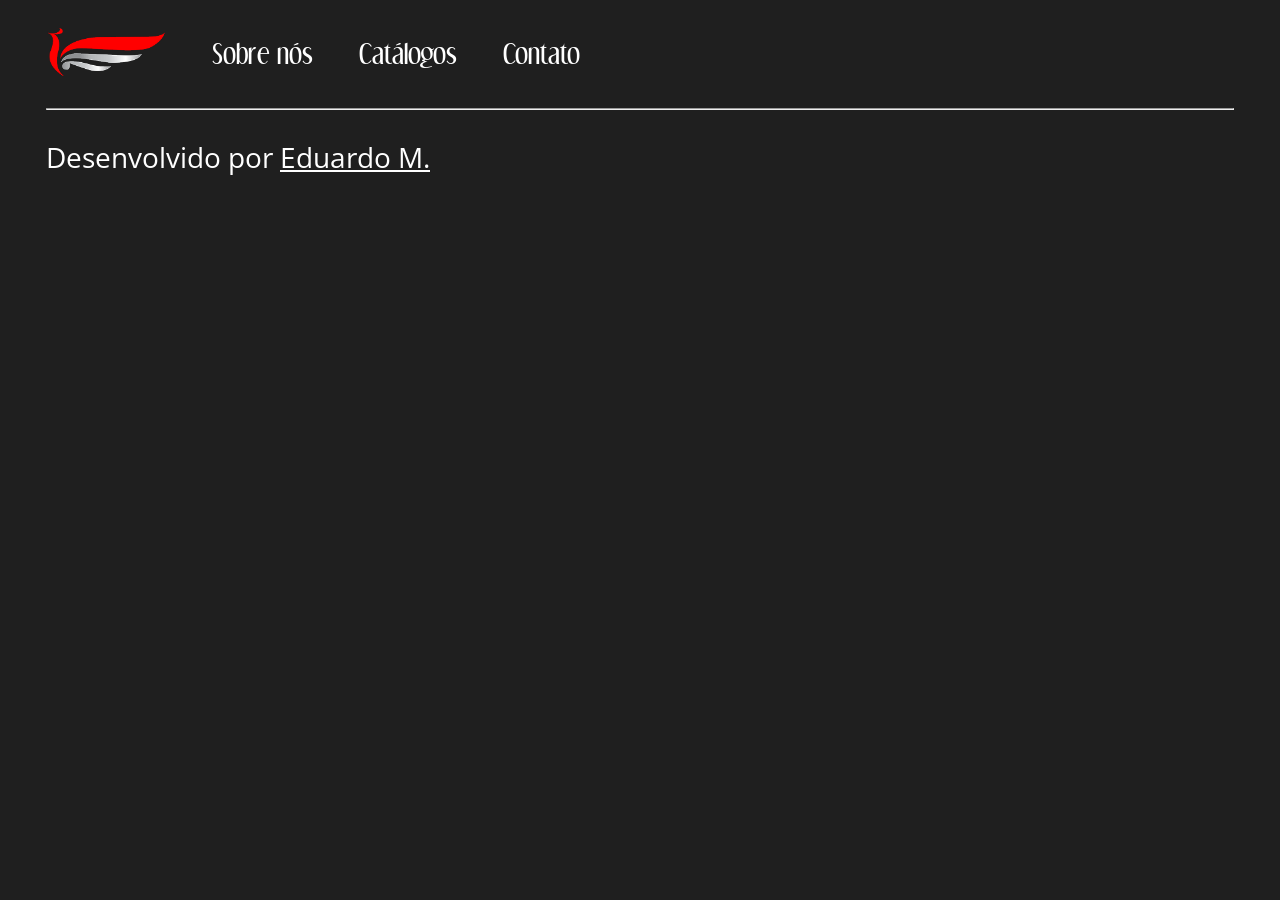
==== catalogos/index.html @ ed2a034b "initial commit" ====
<!doctype html>
<html>
  <head>
    <meta charset="utf-8" />
    <meta name="viewport" content="width=device.width, initial-scale=1.0" />
    <link rel="stylesheet" href="../global.css" />
    <link rel="stylesheet" href="index.css" />

    <!-- Google fonts -->
    <link rel="preconnect" href="https://fonts.googleapis.com" />
    <link rel="preconnect" href="https://fonts.gstatic.com" crossorigin />
    <link
      href="https://fonts.googleapis.com/css2?family=Open+Sans:ital,wght@0,300..800;1,300..800&family=Poppins:ital,wght@0,100;0,200;0,300;0,400;0,500;0,600;0,700;0,800;0,900;1,100;1,200;1,300;1,400;1,500;1,600;1,700;1,800;1,900&family=Roboto:ital,wght@0,100..900;1,100..900&display=swap"
      rel="stylesheet"
    />

    <title>Home</title>
  </head>
  <body>
    <header>
      <nav>
        <a href="http://127.0.0.1:5500/home">
          <img
            src="../assets/phoenix_logo.png"
            alt="phoenix logo"
            width="120px"
          />
        </a>
        <a href="http://127.0.0.1:5500/sobre-nos">Sobre nós</a>
        <a href="http://127.0.0.1:5500/catalogos">Catálogos</a>
        <a href="http://127.0.0.1:5500/contato">Contato</a>
      </nav>
    </header>

    <hr class="header-line" />

    <main></main>

    <footer>
      <div class="container">
        <p style="margin: 0px">
          Desenvolvido por
          <a
            target="_blank"
            href="https://eemestre.github.io/dev-front-cv/"
            style="
              font-family: &quot;Open Sans&quot;;
              text-decoration: underline;
            "
            >Eduardo M.</a
          >
        </p>
      </div>
    </footer>
  </body>
</html>
---- global.css ----
@font-face {
  font-family: "Dream Orphans";
  src: url("../assets/fonts/dream-orphans.ttf");
}

:root {
  --phoenix-red: #a50c0c;
  --dark-gray: #1f1f1f;
  --large-space: 46px;
  --small-space: 28px;
}

body {
  padding: 0px;
  margin: 0px;
  font-size: x-large;
  font-family: "Open Sans";
  background-color: var(--dark-gray);
  color: white;
}

h1 {
  font-size: 96px;
  font-family: "Dream Orphans";
}

h2 {
  font-size: 42px;
  font-family: "Dream Orphans";
}

h1,
h2,
p {
  margin: 0px;
  padding: 0px;
}

.container {
  display: flex;
  flex-direction: column;
  padding-right: var(--large-space);
  padding-left: var(--large-space);
  padding-top: var(--small-space);
  padding-bottom: var(--small-space);
}

/* fonts */
.dream-orphans {
  font-family: "Dream Orphans";
}
---- catalogos/index.css ----
header {
  padding-top: var(--small-space);
  padding-bottom: var(--small-space);
  padding-right: var(--large-space);
  padding-left: var(--large-space);
}

nav {
  display: flex;
  flex-direction: row;
  align-items: center;
  gap: var(--large-space);
}

a {
  font-family: "Dream Orphans";
  color: white;
  text-decoration: none;
  transition: 0.2s ease;
}
a:hover {
  filter: brightness(70%);
}

.header-line {
  margin-right: var(--large-space);
  margin-left: var(--large-space);
  margin-bottom: 0px;
  margin-top: 0px;
  padding: 0px;
  color: red;
}

#banner {
  position: relative;
}

#banner:before {
  background-image: url(../assets/banner.png);
  background-size: cover;
  content: "";
  position: absolute;
  top: 0;
  bottom: 0;
  left: 0;
  right: 0;
  z-index: -1;
  opacity: 0.1;
}

.phoenix-title {
  width: fit-content;
  display: flex;
  flex-direction: column;
  align-items: center;
  color: red;
}

p {
  margin-top: 32px;
  font-size: 28px;
}

.phoenix-title-line {
  width: 100%;
  margin: 0px;
  color: red;
}

.phoenix-subtitle {
  color: white;
  margin-top: 10px;
}

#representadas {
  background-color: var(--phoenix-red);
}

#carrossel {
  padding: var(--small-space);
  display: flex;
  flex-direction: row;
  gap: 30px;
  align-items: center;
  justify-content: center;
}

.card {
  padding: var(--large-space);
  border: 1px solid white;
  display: flex;
  flex-direction: column;
  align-items: center;
}

.arrow {
  display: flex;
  align-items: center;
  justify-content: center;
  padding-left: 14px;
  padding-right: 14px;
  background-color: transparent;
  border: 2px solid white;
  border-radius: 100%;
  margin: 0px;
  color: white;
  font-size: 32px;
  font-weight: bold;
  cursor: pointer;
}
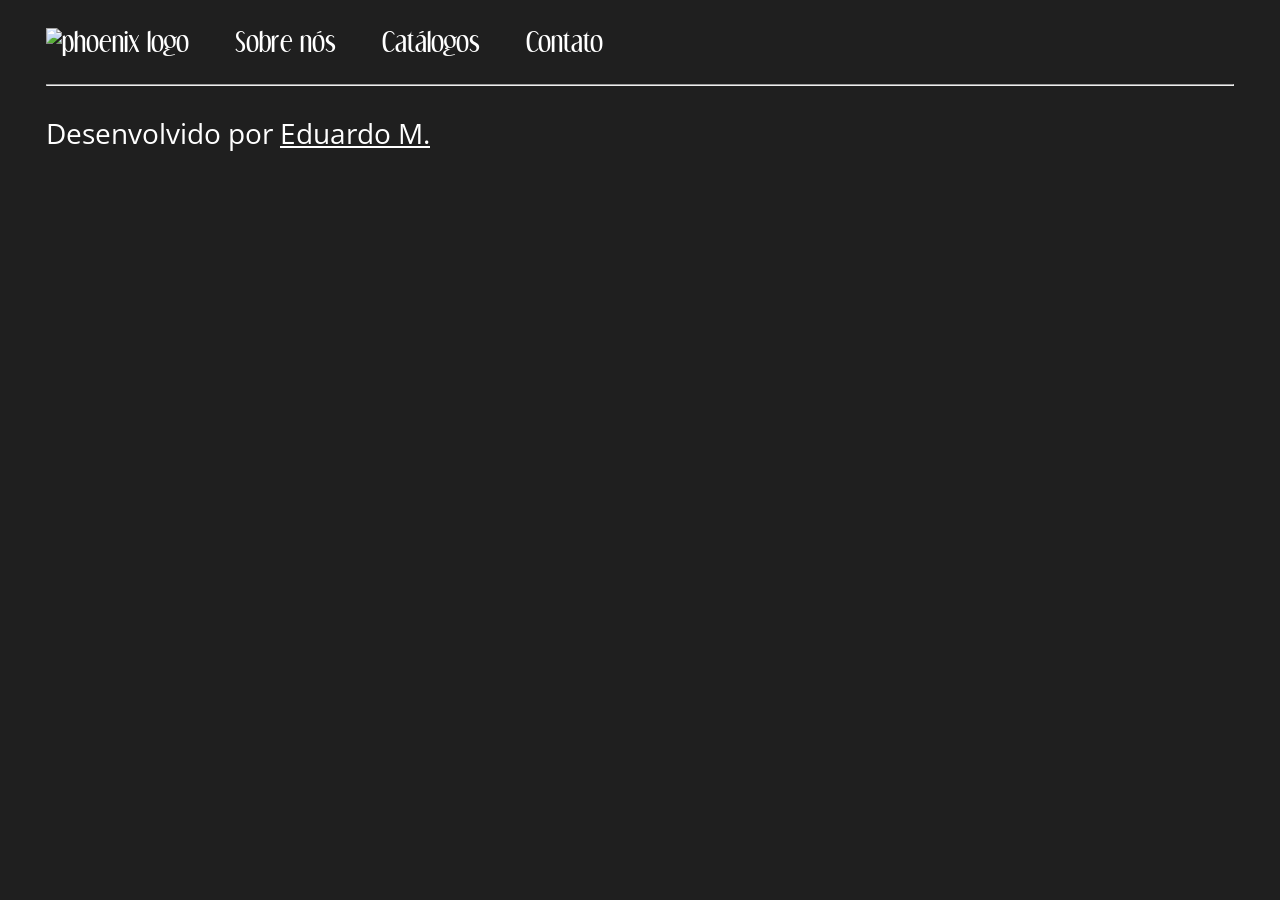
==== commit 25afc961: "fix: arrumei os paths dos links do header FINAL" ====
--- a/catalogos/index.html
+++ b/catalogos/index.html
@@ -19,16 +19,12 @@
   <body>
     <header>
       <nav>
-        <a href="http://127.0.0.1:5500/home">
-          <img
-            src="../assets/phoenix_logo.png"
-            alt="phoenix logo"
-            width="120px"
-          />
+        <a href="/">
+          <img src="assets/phoenix_logo.png" alt="phoenix logo" width="120px" />
         </a>
-        <a href="http://127.0.0.1:5500/sobre-nos">Sobre nós</a>
-        <a href="http://127.0.0.1:5500/catalogos">Catálogos</a>
-        <a href="http://127.0.0.1:5500/contato">Contato</a>
+        <a href="sobre-nos">Sobre nós</a>
+        <a href="catalogos">Catálogos</a>
+        <a href="contato">Contato</a>
       </nav>
     </header>
 
--- a/global.css
+++ b/global.css
@@ -1,6 +1,6 @@
 @font-face {
   font-family: "Dream Orphans";
-  src: url("../assets/fonts/dream-orphans.ttf");
+  src: url("assets/fonts/dream-orphans.ttf");
 }
 
 :root {
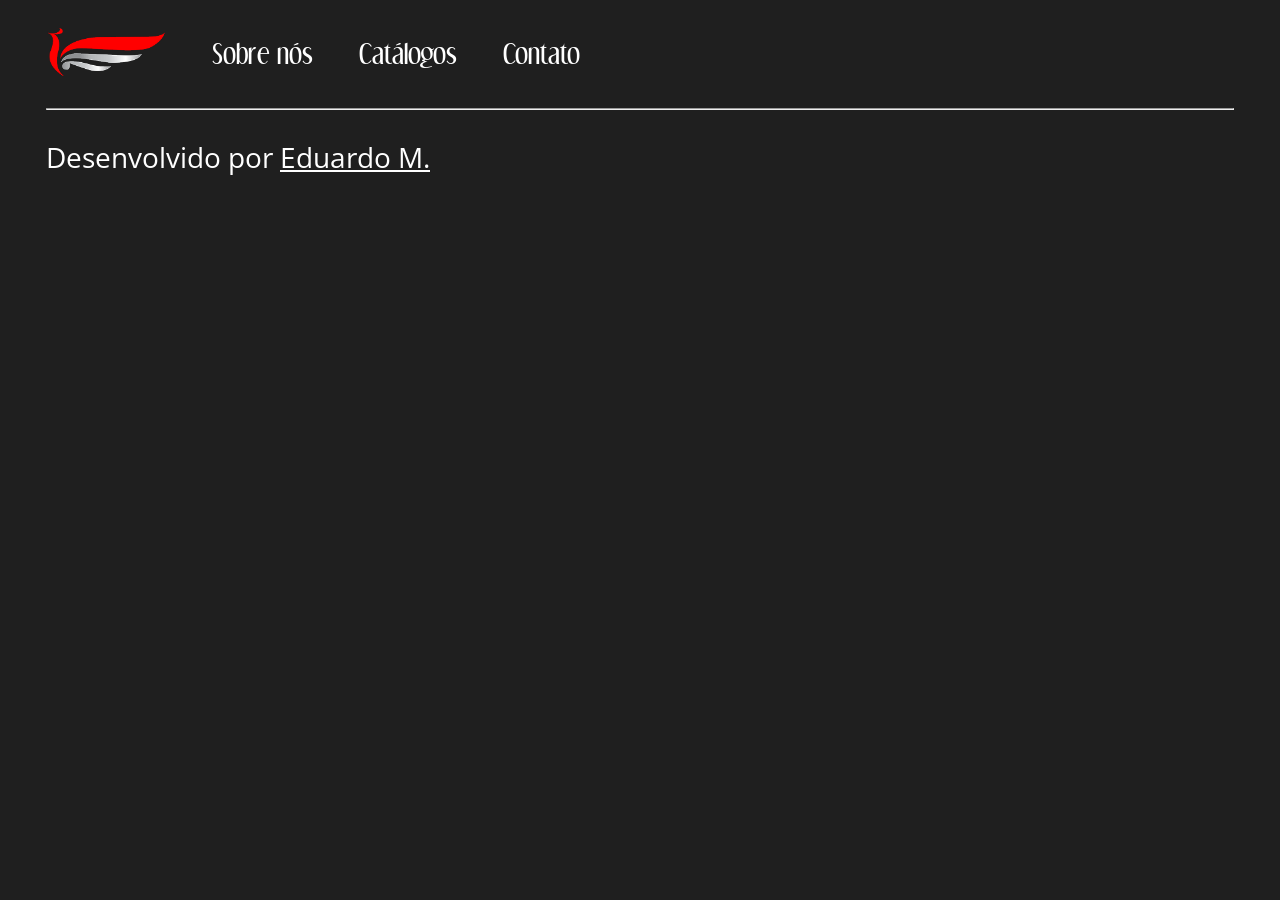
==== commit 86fb456b: "fix: arrumei os paths dos links do header 3" ====
--- a/catalogos/index.html
+++ b/catalogos/index.html
@@ -20,11 +20,15 @@
     <header>
       <nav>
         <a href="/">
-          <img src="assets/phoenix_logo.png" alt="phoenix logo" width="120px" />
+          <img
+            src="../assets/phoenix_logo.png"
+            alt="phoenix logo"
+            width="120px"
+          />
         </a>
-        <a href="sobre-nos">Sobre nós</a>
-        <a href="catalogos">Catálogos</a>
-        <a href="contato">Contato</a>
+        <a href="../sobre-nos">Sobre nós</a>
+        <a href="../catalogos">Catálogos</a>
+        <a href="../contato">Contato</a>
       </nav>
     </header>
 
